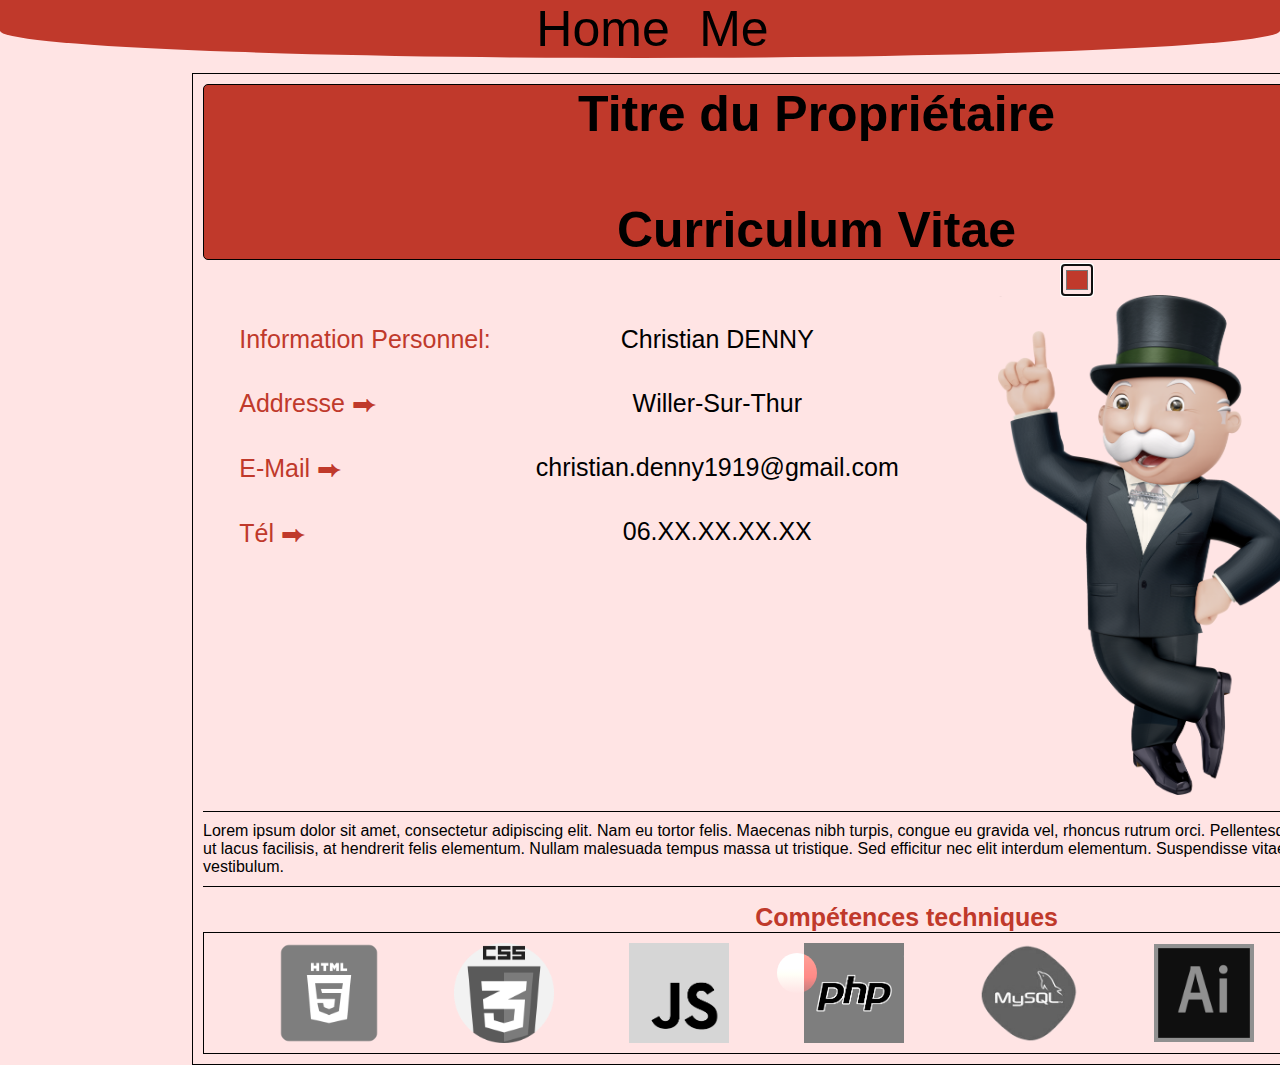
==== me.html @ 93659366 "first commit" ====
<!DOCTYPE html>
<html lang="en">
  <head>
    <meta charset="UTF-8" />
    <meta http-equiv="X-UA-Compatible" content="IE=edge" />
    <meta name="viewport" content="width=device-width, initial-scale=1.0" />
    <link rel="stylesheet" href="/style/style.css" />
    <script src="js/script.js"defer></script>
    <title>Me</title>
  </head>
  <body>
    <header>
        <a href="index.html">Home</a>
        <a href="me.html">Me</a>
    </header>
    <section class = "border">
    <main>
      <nav >
        <h2> Titre du Propriétaire</H2>
            <h1><br>Curriculum Vitae</h1>
  </nav>
  <input type="color" value="#81ecec"  id="color">
      <section class = "flex_section1">
      <ul class = "information">
          <li>  Information Personnel:</li>
            <li> Addresse ⮕ </li>
              <li>E-Mail   ⮕ </li>
                <li>Tél  ⮕</li>
      </ul>
      <ul class = "information_part2">
          <li> Christian DENNY</li>
          <li>Willer-Sur-Thur</li>
          <li>christian.denny1919@gmail.com</li>
          <li>06.XX.XX.XX.XX</li>
      </ul>
      <div class = "img_size">
      <img src="icons/uncle_pennybags.png" alt="Uncle Pennybags">
    </div>
  </section>
        <p>Lorem ipsum dolor sit amet, consectetur adipiscing elit. Nam eu tortor felis. Maecenas nibh turpis, congue eu gravida vel, rhoncus rutrum orci. Pellentesque maximus magna ut lacus facilisis, at hendrerit felis elementum. Nullam malesuada tempus massa ut tristique. Sed efficitur nec elit interdum elementum. Suspendisse vitae justo eu dolor vestibulum.</p>
        <h3>Compétences techniques</h3>
        <section id="pictures">
              <img id = "htmlicons"src="icons/htmlicons.png" alt="Html Icon">
              <img id = "cssicons" src='icons/cssicons.png' alt="Css Icon">
              <img id = "jsicons" src='icons/jsicons.png' alt="Js Icon">
              <img id = "phpicons" src='icons/phpicons.png' alt="Php Icon">
              <img id = "mysqlicons" src='icons/mysqlicons.png' alt="My Sql Icon">
              <img src="icons/Illustratoricons.png" alt="Illustrator Icon">
              <img src="icons/photoshopicons.png" alt="Illustrator Icon">
              <div id="cursor"></div>
      </section>
    </main>

  </body>
  <footer></footer>
</html>
---- style/style.css ----
@font-face {
  font-family: "Poppins";
  src: url("fonts/Poppins.ttf") format("truetype");
}

* {
  font-family: "Poppins", sans-serif;
}

body {
  margin: 0px;
  display: flex;
  flex-wrap: wrap;
  background: #ffe4e4;
}
/*Header */
header {
  width: 100%;
  height: 100%;
  text-align: center;
  background: #c0392b;
  margin-bottom: 15px;
  border-bottom-left-radius: 50% 47%;
  border-bottom-right-radius: 50% 47%;
}
header a {
  text-decoration: none;
  color: black;
  font-size: 50px;
  margin-left: 25px;
}
nav {
  text-align: center;
  border-radius: 5px;
  background: #c0392b;
  border: 1px solid Black;
}

/* Cursor Tracker */
#cursor {
  position: fixed;
  height: 40px;
  width: 40px;
  background: linear-gradient(#c0392b, #5a0101);
  border-radius: 50%;
  transition: 0.01s;
  transform: translate(-50%, -50%);
  pointer-events: none;
  z-index: 1000;
  mix-blend-mode: color-dodge;
}

/* Cursor Hover */
img:hover ~ #cursor {
  width: 100px;
  height: 100px;
  transform: translate(-50%, -50%);
  mix-blend-mode: screen;
  border: 1px solid black;
  background-color: none;
}

/*Border of the page*/
.border {
  margin-left: 15%;
  margin-right: 25%;
  display: flex;
  flex-wrap: wrap;
  align-items: center;
  justify-content: center;
  padding: 10px;
  border: 1px solid black;
}
.flex_section1 {
  display: flex;
  justify-content: center;
}
/* Size Img */
img {
  height: 100%;
  width: 100%;
  object-fit: contain;
}
.img_size {
  height: 500px;
  width: 500px;
}
/* Font,Color to the Main*/
.information {
  list-style: none;
  color: #c0392b;
  font-size: 25px;
  padding: 5px;
}
.information li {
  padding-bottom: 35px;
}
.information_part2 {
  margin-top: 30px;
  list-style: none;
  text-align: center;
  font-size: 25px;
}
.information_part2 li {
  padding-bottom: 35px;
}
h2 {
  font-size: 50px;
  margin: 0px;
}

h1 {
  font-size: 50px;
  margin: 0px;
}
h3 {
  font-size: 25px;
  color: #c0392b;
  width: 100%;
  margin: 15px 45% 0px;
}
p {
  padding-top: 10px;
  padding-bottom: 10px;
  border-top: 1px solid black;
  border-bottom: 1px solid black;
}
/* Footer */
/* footer {
  background: #c0392b;
  position: relative;
  bottom: -50px;
  width: 100%;
  height: 100px;
} */
/* Section icons */
#pictures {
  display: flex;
  justify-content: center;
  align-items: center;
  border: 1px solid black;
  padding: 0;
}
#pictures img {
  height: 100px;
  width: 100px;
  filter: grayscale(100%);
  margin-left: 75px;
  margin-top: 10px;
  margin-bottom: 10px;
}
#pictures img:hover {
  filter: grayscale(0%);
}
/* button color */
#color {
  position: relative;
  margin-top: 5px;
  height: 30px;
  width: 30px;
  background: 0px;
  border: 0px none;
  margin-left: 70%;
}
a:hover {
  text-decoration: underline;
}
/* li:hover {
  mix-blend-mode: difference;
} */
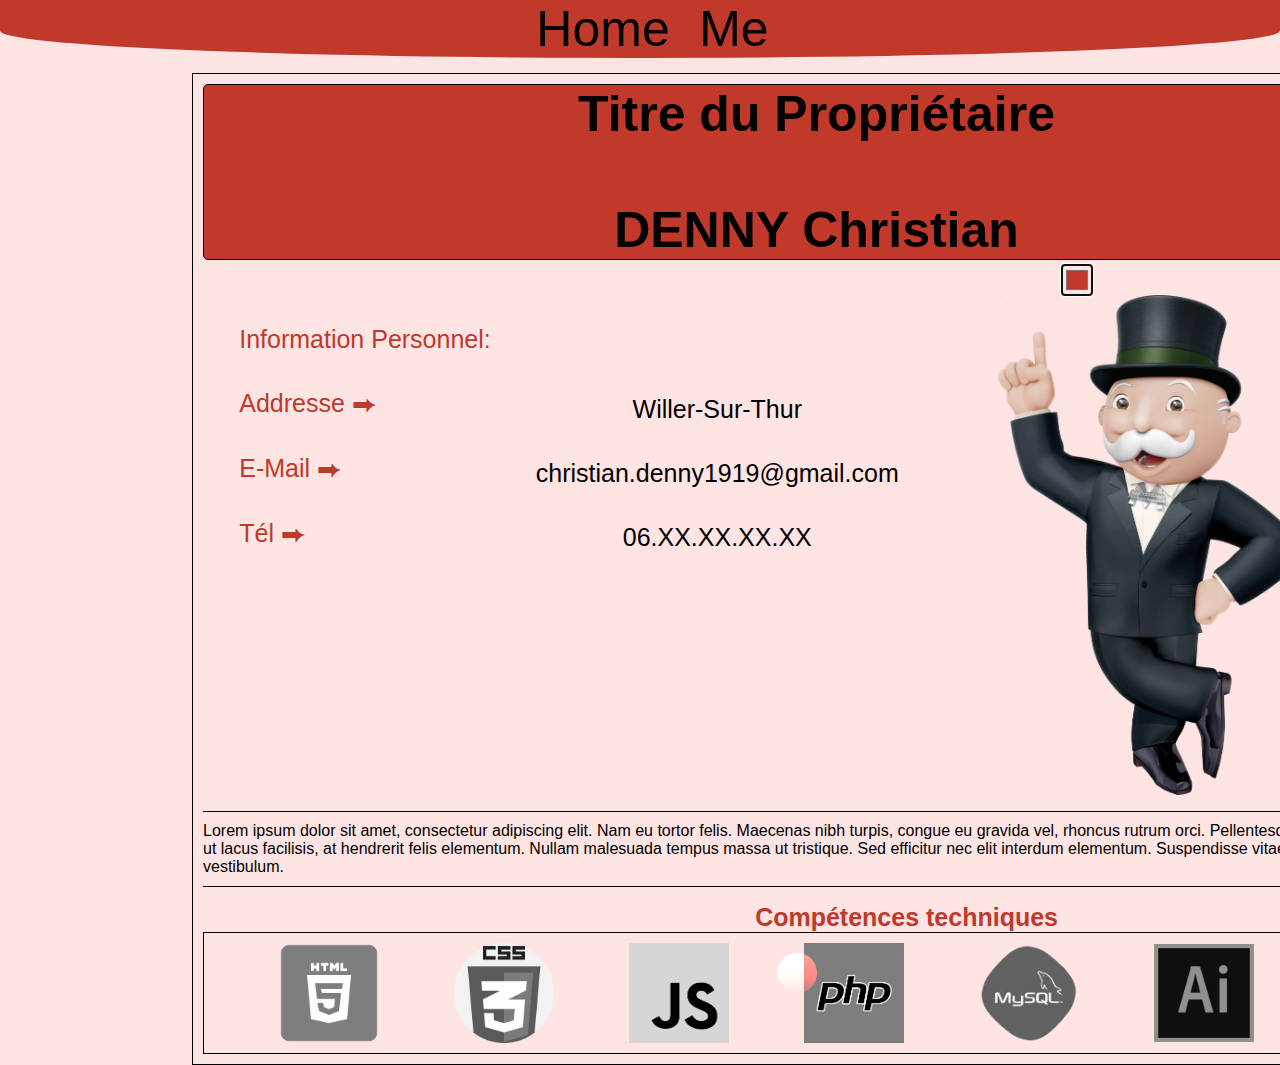
==== commit 996b0b18: "1" ====
--- a/me.html
+++ b/me.html
@@ -4,7 +4,7 @@
     <meta charset="UTF-8" />
     <meta http-equiv="X-UA-Compatible" content="IE=edge" />
     <meta name="viewport" content="width=device-width, initial-scale=1.0" />
-    <link rel="stylesheet" href="/style/style.css" />
+    <link rel="stylesheet" href="style/style.css"/>
     <script src="js/script.js"defer></script>
     <title>Me</title>
   </head>
@@ -17,7 +17,7 @@
     <main>
       <nav >
         <h2> Titre du Propriétaire</H2>
-            <h1><br>Curriculum Vitae</h1>
+            <h1><br>DENNY Christian</h1>
   </nav>
   <input type="color" value="#81ecec"  id="color">
       <section class = "flex_section1">
@@ -28,7 +28,6 @@
                 <li>Tél  ⮕</li>
       </ul>
       <ul class = "information_part2">
-          <li> Christian DENNY</li>
           <li>Willer-Sur-Thur</li>
           <li>christian.denny1919@gmail.com</li>
           <li>06.XX.XX.XX.XX</li>
--- a/style/style.css
+++ b/style/style.css
@@ -1,10 +1,6 @@
 @font-face {
-  font-family: "Poppins";
+  font-family: "Poppins", sans-serif;
   src: url("fonts/Poppins.ttf") format("truetype");
-}
-
-* {
-  font-family: "Poppins", sans-serif;
 }
 
 body {
@@ -12,6 +8,7 @@
   display: flex;
   flex-wrap: wrap;
   background: #ffe4e4;
+  font-family: "Poppins", sans-serif;
 }
 /*Header */
 header {
@@ -96,7 +93,7 @@
   padding-bottom: 35px;
 }
 .information_part2 {
-  margin-top: 30px;
+  margin-top: 100px;
   list-style: none;
   text-align: center;
   font-size: 25px;
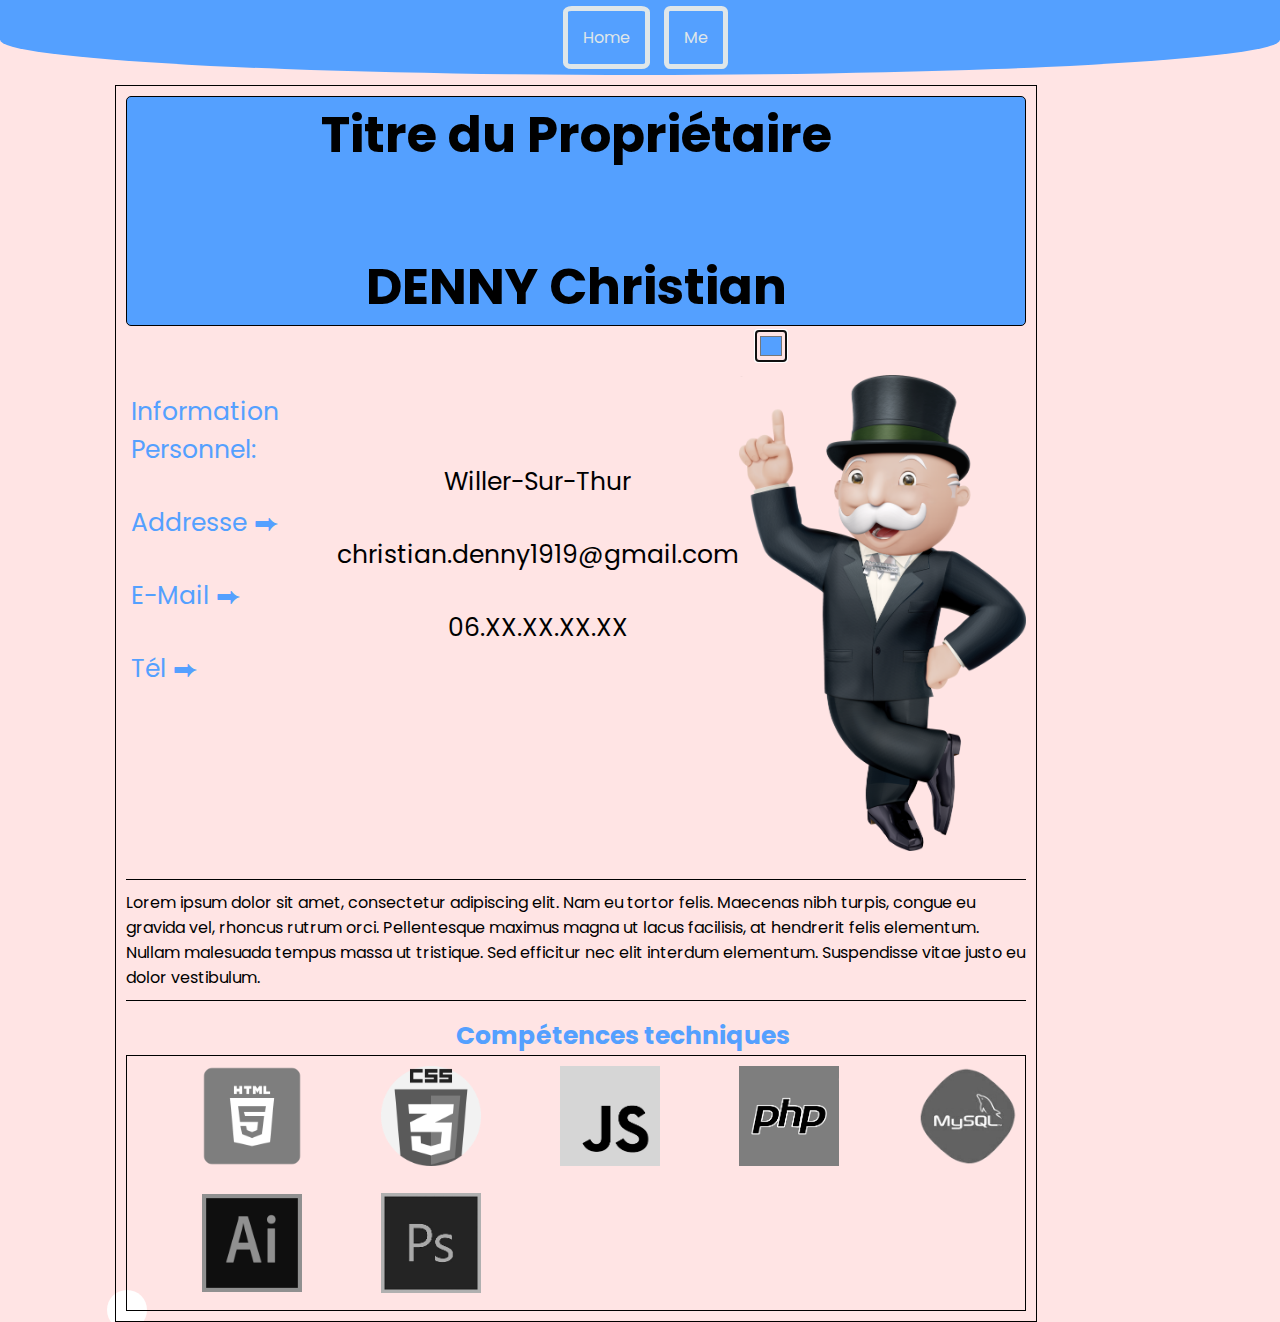
==== commit e941291e: "V1" ====
--- a/me.html
+++ b/me.html
@@ -6,6 +6,9 @@
     <meta name="viewport" content="width=device-width, initial-scale=1.0" />
     <link rel="stylesheet" href="style/style.css"/>
     <script src="js/script.js"defer></script>
+    <link rel="preconnect" href="https://fonts.googleapis.com">
+<link rel="preconnect" href="https://fonts.gstatic.com" crossorigin>
+<link href="https://fonts.googleapis.com/css2?family=Poppins:wght@400;700&display=swap" rel="stylesheet">
     <title>Me</title>
   </head>
   <body>
--- a/style/style.css
+++ b/style/style.css
@@ -1,35 +1,43 @@
-@font-face {
-  font-family: "Poppins", sans-serif;
-  src: url("fonts/Poppins.ttf") format("truetype");
-}
-
 body {
   margin: 0px;
   display: flex;
   flex-wrap: wrap;
   background: #ffe4e4;
   font-family: "Poppins", sans-serif;
+  justify-content: center;
+}
+main {
+  width: 900px;
 }
 /*Header */
 header {
+  text-align: center;
+  background: #54a0ff;
   width: 100%;
   height: 100%;
-  text-align: center;
-  background: #c0392b;
-  margin-bottom: 15px;
+  padding: 25px;
   border-bottom-left-radius: 50% 47%;
   border-bottom-right-radius: 50% 47%;
+  margin-bottom: 10px;
 }
 header a {
   text-decoration: none;
-  color: black;
-  font-size: 50px;
-  margin-left: 25px;
+  padding: 15px;
+  color: #dfe6e9;
+  border: 5px solid #dfe6e9;
+  border-radius: 10%;
+  margin-left: 10px;
+}
+header a:hover {
+  opacity: 0.5;
+  text-decoration: underline;
+  border: 3px solid #2e86de;
+  color: #2e86de;
 }
 nav {
   text-align: center;
   border-radius: 5px;
-  background: #c0392b;
+  background: #54a0ff;
   border: 1px solid Black;
 }
 
@@ -38,7 +46,7 @@
   position: fixed;
   height: 40px;
   width: 40px;
-  background: linear-gradient(#c0392b, #5a0101);
+  background: linear-gradient(#54a0ff, #5a0101);
   border-radius: 50%;
   transition: 0.01s;
   transform: translate(-50%, -50%);
@@ -85,7 +93,7 @@
 /* Font,Color to the Main*/
 .information {
   list-style: none;
-  color: #c0392b;
+  color: #54a0ff;
   font-size: 25px;
   padding: 5px;
 }
@@ -112,9 +120,9 @@
 }
 h3 {
   font-size: 25px;
-  color: #c0392b;
+  color: #54a0ff;
   width: 100%;
-  margin: 15px 45% 0px;
+  margin: 15px 330px 0px;
 }
 p {
   padding-top: 10px;
@@ -124,7 +132,7 @@
 }
 /* Footer */
 /* footer {
-  background: #c0392b;
+  background: #54a0ff;
   position: relative;
   bottom: -50px;
   width: 100%;
@@ -132,9 +140,6 @@
 } */
 /* Section icons */
 #pictures {
-  display: flex;
-  justify-content: center;
-  align-items: center;
   border: 1px solid black;
   padding: 0;
 }
